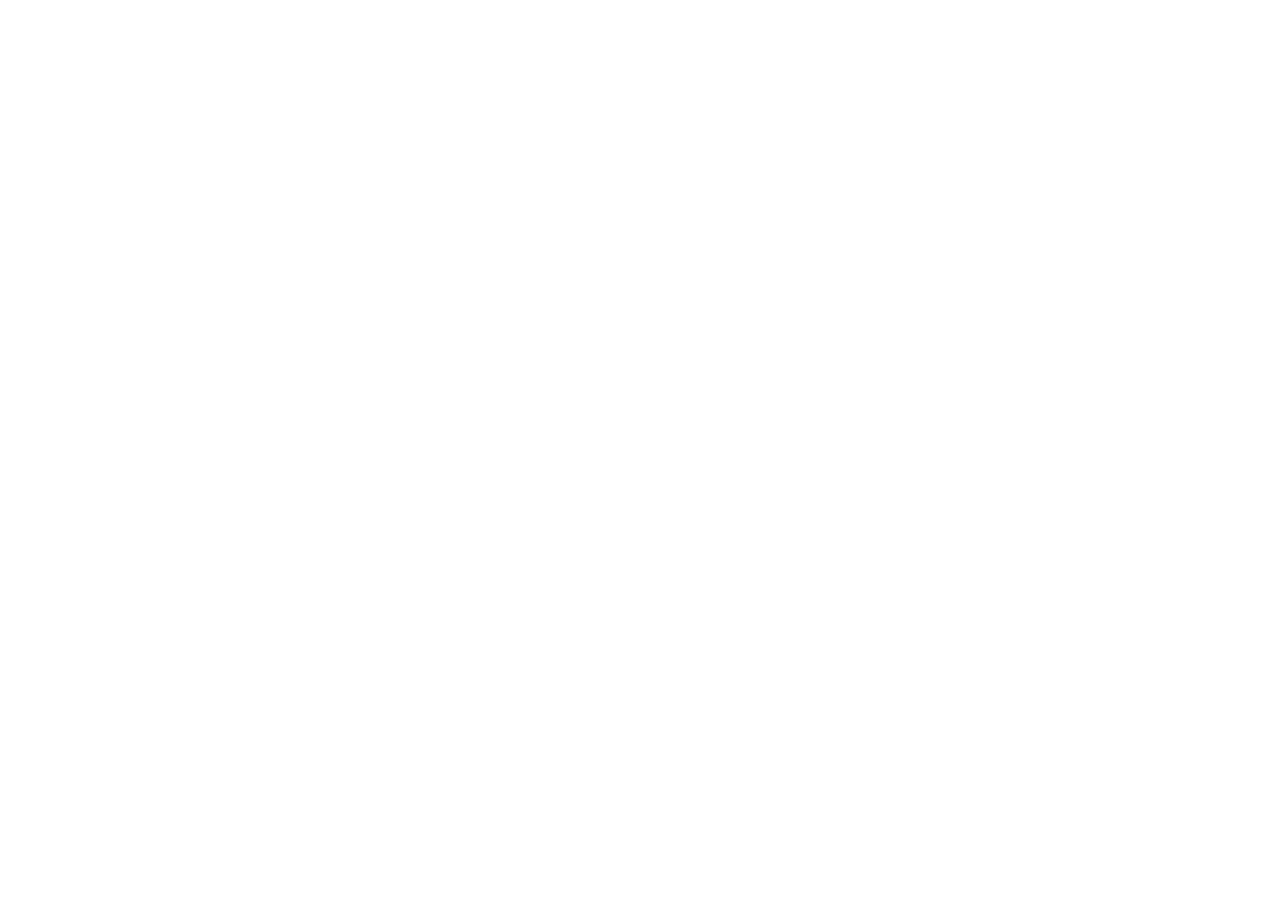
==== pag2.html @ b1a1c15c "SITE EM ANDAMENTO" ====
<!DOCTYPE html>
<html lang="en">
<head>
    <meta charset="UTF-8">
    <meta http-equiv="X-UA-Compatible" content="IE=edge">
    <meta name="viewport" content="width=device-width, initial-scale=1.0">
    <title>PAGINA 2</title>
</head>
<body>
    
</body>
</html>
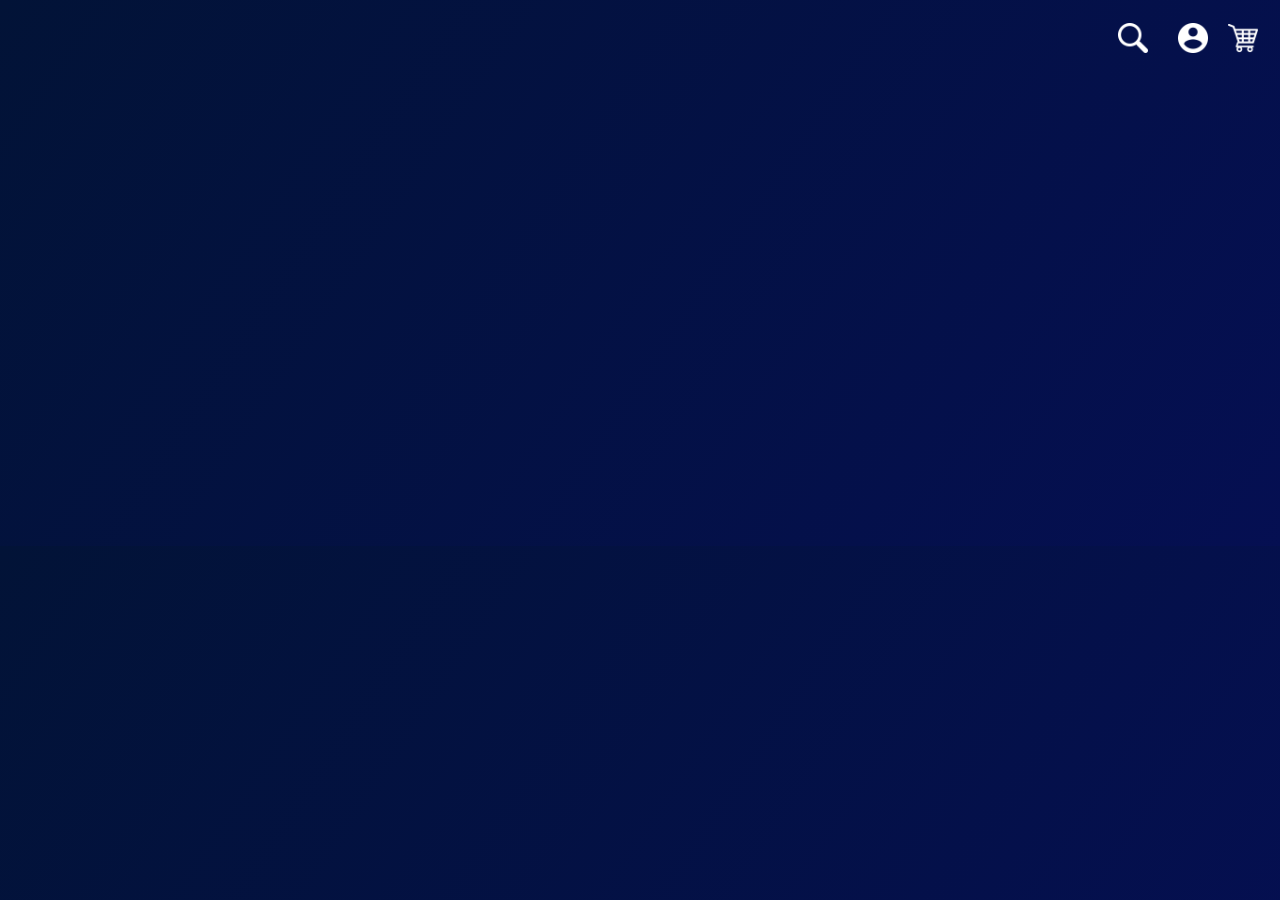
==== commit 93304fd4: "atualizando" ====
--- a/pag2.html
+++ b/pag2.html
@@ -4,9 +4,55 @@
     <meta charset="UTF-8">
     <meta http-equiv="X-UA-Compatible" content="IE=edge">
     <meta name="viewport" content="width=device-width, initial-scale=1.0">
+    <meta name="theme-color" content="#002855"> <!-- cor no topo da pagina -->
+
     <title>PAGINA 2</title>
+
+    <link rel="icon" href="imagens/logoicone.png" type="image/png"> <!-- icone da pagina -->
+
+    <link rel="stylesheet" type="text/css" href="css/style.css"/> <!-- link css -->
+
+    <!-- BIBLIOTECA BOOTSRAP -->
+
+    <!-- CSS only -->
+
+    <link href="https://cdn.jsdelivr.net/npm/bootstrap@5.1.3/dist/css/bootstrap.min.css" rel="stylesheet" integrity="sha384-1BmE4kWBq78iYhFldvKuhfTAU6auU8tT94WrHftjDbrCEXSU1oBoqyl2QvZ6jIW3" crossorigin="anonymous">
+
+    <!-- JavaScript Bundle with Popper -->
+
+    <script src="https://cdn.jsdelivr.net/npm/bootstrap@5.1.3/dist/js/bootstrap.bundle.min.js" integrity="sha384-ka7Sk0Gln4gmtz2MlQnikT1wXgYsOg+OMhuP+IlRH9sENBO0LRn5q+8nbTov4+1p" crossorigin="anonymous"></script>
+
+    
 </head>
-<body>
+<div class="cabecalho">
+
+
+    <div class="pesquisa">  <!-- BOATAO PESQUISA -->
+        <button type="submit" aria-label="">
+            <a href="pag2.html">
+            <img class="img1" src="imagens/lupa.png " >
+        </button></a>
+    </div>
+
+    <div class="conta">  <!-- BOTAO CONTA -->
+        <button type="submit" aria-label="">
+            <a href="pag3.html">
+            <img class="img2" src="imagens/conta.png" >
+        </button></a>
+    </div>
+
+    <div class="carrinho"> <!-- BOTAO CARRINHO -->
+        <button type="submit" aria-label="">
+            <a href="pag4.html">
+            <img class="img3" src="imagens/carrinho.png" >
+        </button></a>
+
+        
+    </div>
+
+<body id="fundo">
     
+
+    </div>
 </body>
 </html>--- a/css/style.css
+++ b/css/style.css
@@ -0,0 +1,526 @@
+#fundo{
+
+    background: linear-gradient(304deg, #020024, #090979, #021337);
+    background-size: 600% 600%;
+
+    -webkit-animation: AnimationName 29s ease infinite;
+    -moz-animation: AnimationName 29s ease infinite;
+    -o-animation: AnimationName 29s ease infinite;
+    animation: AnimationName 29s ease infinite;
+}
+
+@-webkit-keyframes AnimationName {
+    0%{background-position:0% 50%}
+    50%{background-position:100% 51%}
+    100%{background-position:0% 50%}
+}
+@-moz-keyframes AnimationName {
+    0%{background-position:0% 50%}
+    50%{background-position:100% 51%}
+    100%{background-position:0% 50%}
+}
+@-o-keyframes AnimationName {
+    0%{background-position:0% 50%}
+    50%{background-position:100% 51%}
+    100%{background-position:0% 50%}
+}
+@keyframes AnimationName {
+    0%{background-position:0% 50%}
+    50%{background-position:100% 51%}
+    100%{background-position:0% 50%}
+}
+
+/* /////////////////////CABEÇALHO//////////////////////// */
+ 
+.cabecalho{
+    /* border: 1px solid black; */
+    position:relative;
+    padding-left: 87%;
+    padding-top: 15px;
+    height: 60px;
+    
+   
+
+}
+
+.pesquisa{
+    background-repeat: no-repeat;
+    background-size: cover;
+    width: 45px;
+    height: 30px;
+    float: left;
+    position: absolute;
+    margin-left: 10px;
+    padding-left: 0px;
+    
+    /* border: 1px solid black; */
+}
+.conta{
+    background-repeat: no-repeat;
+    background-size: cover;
+    width: 50px;
+    height: 30px;
+    float: left;
+    position: absolute;
+    margin-left: 60px;
+    padding-left: 10px;
+    /* border: 1px solid black; */
+}
+.carrinho{
+    background-repeat: no-repeat;
+    background-size: cover;
+    width: 40px;
+    height: 30px;
+    float: left;
+    position: absolute;
+    margin-left: 120px;
+    padding-left: 0px;
+    /* border: 1px solid black; */
+
+    
+}
+
+.instagram{
+    /* background-repeat: no-repeat;
+    background-size: cover; */
+    width: 40px;
+    height: 30px;
+    float: left;
+    /* position: absolute; */
+    margin-left: 90%;
+    margin-top: -50px;
+    /* border: 1px solid black; */
+}
+
+.facebook{
+    /* background-repeat: no-repeat;
+    background-size: cover; */
+    width: 40px;
+    height: 30px;
+    float: left;
+    /* position: absolute; */
+    margin-left: 86%;
+    margin-top: -50px;
+    /* border: 1px solid black; */
+
+    
+}
+
+
+.logo{
+    /* border: 1px solid rgb(255, 255, 255); */
+    height: 320px;
+    /* margin-left: 10px; */
+    margin: 0px;
+    padding: 0px;
+    background-image: url("../imagens/LOGOB.png");
+    background-size:cover;
+    background-repeat: no-repeat;
+}
+
+.flex-column{
+    margin-left: 50px;
+
+}
+
+.nav-item{
+    font-family: 'Roboto', sans-serif;
+    letter-spacing: 8px;
+}
+
+.menu{
+    /* border: 1px solid rgb(255, 255, 255); */
+    background: rgba( 255, 255, 255, 0.25 );
+    box-shadow: 0 8px 32px 0 rgba(16, 24, 148, 0.37);
+    backdrop-filter: blur( 5px );
+    -webkit-backdrop-filter: blur( 4px );
+    border: 1px solid rgba( 255, 255, 255, 0.18 );
+
+    width: 350px;
+    height: 800px;
+    /* padding-left: 30px; */
+
+    border-radius: 0px 170px 200px 0px;
+    float: left;
+    
+
+}
+
+.menu2{
+    /* border: 1px solid rgb(255, 255, 255); */
+    margin-left: 550px;
+    width: 796px;
+    height: 100px;
+    text-decoration:none;
+    font-family: 'Roboto', sans-serif;
+    
+
+}
+
+.menu3{
+    /* border: 1px solid rgb(255, 255, 255); */
+    width: 300px;
+    height: 200px;
+    margin-top: 30px;
+    padding-left: 20px;
+}
+
+h5{
+    font-family: 'Roboto', sans-serif;
+    color: white;
+    letter-spacing: 8px;
+    font-size: 10px;
+    position: absolute;
+    /* border: 1px solid rgb(255, 255, 255); */
+    margin-left: 550px;
+    top: 190px;
+    
+}
+.destaque{
+    
+position: absolute;
+width: 700px;
+height: 700px;
+left: 550px;
+top: 230px;
+margin-top: 20px;
+border-radius: 0 8px 32px 0 ;
+/* margin-left: 590px;
+
+box-shadow: 0px 4px 24px rgba(0, 0, 0, 0.2);
+border-top-left-radius: none;
+border-top-right-radius: none;
+backdrop-filter: blur(40px); */
+/* Note: backdrop-filter has minimal browser support */
+
+/* border-radius: 30px; */
+
+    /* /* margin-left: 590px; */
+    
+}
+
+.conteudo{
+    /* border: 1px solid rgb(255, 255, 255); */
+    margin-left: 500px;
+    margin-top: 674px;
+    width: 800px;
+    height: 1400px;
+}
+
+.btn-danger{
+    /* left: 100px; */
+    position: absolute;
+    left: 580px;
+    margin-top: 430px;
+    
+}
+
+
+
+.caixa1{
+    /* border: 1px solid rgb(255, 255, 255); */
+    margin-left: 20px;
+    margin-top: 30px;
+    width: 320px;
+    height: 400px;
+    float: left;
+
+    background: rgba( 255, 255, 255, 0.3 );
+    box-shadow: 0 8px 32px 0 rgba( 31, 38, 135, 0.37 );
+    backdrop-filter: blur( 10px );
+    -webkit-backdrop-filter: blur( 0px );
+    border-radius: 30px;
+    border: 1px solid rgb(255, 255, 255);
+    
+}
+
+.caixa2{
+    border: 1px solid rgb(255, 255, 255);
+    margin-left: 70px;
+    margin-top: 30px;
+    width: 320px;
+    height: 400px;
+    float: left;
+
+    background: rgba( 255, 255, 255, 0.3 );
+    box-shadow: 0 8px 32px 0 rgba( 31, 38, 135, 0.37 );
+    backdrop-filter: blur( 10px );
+    -webkit-backdrop-filter: blur( 0px );
+    border-radius: 30px;
+    border: 1px solid rgb(255, 255, 255);
+}
+
+.caixa3{
+    border: 1px solid rgb(255, 255, 255);
+    margin-left: 20px;
+    margin-top: 30px;
+    width: 320px;
+    height: 400px;
+    float: left;
+
+    background: rgba( 255, 255, 255, 0.3 );
+    box-shadow: 0 8px 32px 0 rgba( 31, 38, 135, 0.37 );
+    backdrop-filter: blur( 10px );
+    -webkit-backdrop-filter: blur( 0px );
+    border-radius: 30px;
+    border: 1px solid rgb(255, 255, 255);
+}
+
+.caixa4{
+    border: 1px solid rgb(255, 255, 255);
+    margin-left: 70px;
+    margin-top: 30px;
+    width: 320px;
+    height: 400px;
+    float: left;
+
+    background: rgba( 255, 255, 255, 0.3 );
+    box-shadow: 0 8px 32px 0 rgba( 31, 38, 135, 0.37 );
+    backdrop-filter: blur( 10px );
+    -webkit-backdrop-filter: blur( 0px );
+    border-radius: 30px;
+    border: 1px solid rgb(255, 255, 255);
+}
+
+.caixa5{
+    border: 1px solid rgb(255, 255, 255);
+    margin-left: 20px;
+    margin-top: 30px;
+    width: 320px;
+    height: 400px;
+    float: left;
+
+    background: rgba( 255, 255, 255, 0.3 );
+    box-shadow: 0 8px 32px 0 rgba( 31, 38, 135, 0.37 );
+    backdrop-filter: blur( 10px );
+    -webkit-backdrop-filter: blur( 0px );
+    border-radius: 30px;
+    border: 1px solid rgb(255, 255, 255);
+}
+
+.caixa6{
+    border: 1px solid rgb(255, 255, 255);
+    margin-left: 70px;
+    margin-top: 30px;
+    width: 320px;
+    height: 400px;
+    float: left;
+
+    background: rgba( 255, 255, 255, 0.3 );
+    box-shadow: 0 8px 32px 0 rgba( 31, 38, 135, 0.37 );
+    backdrop-filter: blur( 10px );
+    -webkit-backdrop-filter: blur( 0px );
+    border-radius: 30px;
+    border: 1px solid rgb(255, 255, 255);
+}
+
+
+.caixa7{
+    border: 1px solid rgb(255, 255, 255);
+    margin-top: 315px;
+    margin-left: 100px;
+    width: 320px;
+    height: 400px;
+
+    background: rgba( 255, 255, 255, 0.3 );
+    box-shadow: 0 8px 32px 0 rgba( 31, 38, 135, 0.37 );
+    backdrop-filter: blur( 10px );
+    -webkit-backdrop-filter: blur( 0px );
+    border-radius: 30px;
+    border: 1px solid rgb(255, 255, 255);
+}
+
+.caixa8{
+    border: 1px solid rgb(255, 255, 255);
+    margin-top: 30px;
+    margin-left: 100px;
+    width: 320px;
+    height: 400px;
+
+    background: rgba( 255, 255, 255, 0.3 );
+    box-shadow: 0 8px 32px 0 rgba( 31, 38, 135, 0.37 );
+    backdrop-filter: blur( 10px );
+    -webkit-backdrop-filter: blur( 0px );
+    border-radius: 30px;
+    border: 1px solid rgb(255, 255, 255);
+}
+
+
+.img1{
+
+     max-width:30px;
+     max-height:30px;
+     
+}
+
+.img2{
+
+    max-width:30px;
+    max-height:30px;
+}
+
+.img3{
+
+    max-width:30px;
+    max-height:30px;
+}
+
+.img4{
+
+    max-width:30px;
+    max-height:30px;
+    
+    
+}
+
+.img5{
+
+    max-width:30px;
+    max-height:30px;
+   
+    
+}
+
+button{
+    all:unset;
+    cursor: pointer;
+    outline: revert;
+    
+}
+
+a{
+    color: white !important;
+}
+a:hover{
+    text-decoration: none !important;
+  }
+
+.btnnovidade a{
+    color: inherit;
+    text-decoration: none;
+    
+}
+
+.btncontato a{
+    color: inherit;
+    text-decoration: none;
+}
+
+.btnprodutos a{
+    color: inherit;
+    text-decoration: none;
+}
+
+
+
+.btnnovidade{
+    margin-left: 140px;
+    justify-content: center;
+    /* border: 1px solid rgb(255, 255, 255); */
+
+    font-size:15px;
+    font-family: 'Roboto', sans-serif;
+    text-align: center;
+    width:120px;
+    height:45px;
+    border-width:1px;
+    color:rgba(248, 248, 248, 1);
+    border-color:rgba(248, 248, 248, 1);
+    font-weight:bold;
+    border-top-left-radius:28px;
+    border-top-right-radius:28px;
+    background:rgba(253, 253, 253, 0);
+    
+}
+
+.btnnovidade:hover {
+    background: rgba(208, 2, 27, 1);
+    border-color: transparent;
+  }
+
+.btnprodutos{
+    margin-left: 113px;
+    justify-content: center;
+    /* border: 1px solid rgb(255, 255, 255); */
+
+    font-size:15px;
+    font-family: 'Roboto', sans-serif;
+    text-align: center;
+    width:120px;
+    height:45px;
+    border-width:1px;
+    color:rgba(248, 248, 248, 1);
+    border-color:rgba(248, 248, 248, 1);
+    font-weight:bold;
+    border-top-left-radius:28px;
+    border-top-right-radius:28px;
+    background:rgba(253, 253, 253, 0);
+    
+}
+
+.btnprodutos:hover {
+    background: rgba(208, 2, 27, 1);
+    border-color: transparent;
+  }
+
+.btncontato{
+    margin-left: 130px;
+    margin-top: 50px;
+    justify-content: center;
+    /* border: 1px solid rgb(255, 255, 255); */
+
+    font-size:15px;
+    font-family: 'Roboto', sans-serif;
+    text-align: center;
+    width:120px;
+    height:45px;
+    border-width:1px;
+    color:rgba(248, 248, 248, 1);
+    border-color:rgba(248, 248, 248, 1);
+    font-weight:bold;
+    border-top-left-radius:28px;
+    border-top-right-radius:28px;
+    background:rgba(253, 253, 253, 0);
+    
+}
+
+.btncontato:hover {
+    background: rgba(208, 2, 27, 1);
+    border-color: transparent;
+  }
+
+#linha-horizontal {
+    width: 697px;
+    border: 1px solid white;
+    margin-left: 100px;
+    /* margin-top: 40px; */
+    
+}
+
+#linha-vertical1 {
+    height: 30px;
+    margin-right: 500px;
+    margin-top: -30px;
+    border-right: 2px solid white;
+    
+}
+
+#linha-vertical2 {
+    height: 30px;
+    margin-right: 200px;
+    margin-top: -30px;
+    border-right: 2px solid white;
+    
+}
+
+
+footer {
+    text-align: center;
+    padding: 15px;
+    margin-top: 20px;
+    height: 80px;
+    background-color: rgb(0, 1, 53);
+    border-radius: 0px 60px 0px 00px;
+    color: white;
+    
+  }